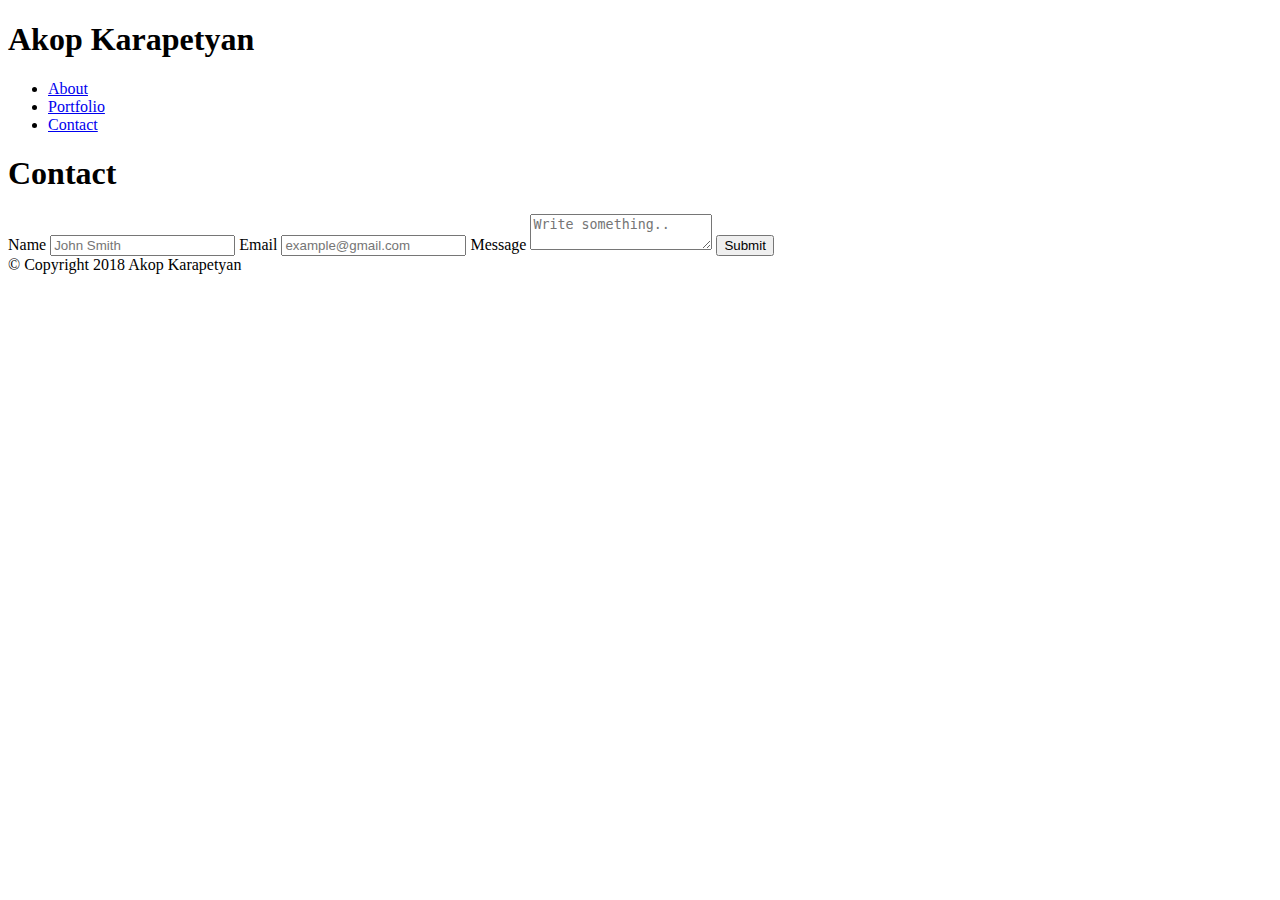
==== contact.html @ e9a8559c "Contact HTML done 1" ====
<!DOCTYPE html>
<html lang="en">
<head>
    <meta charset="UTF-8">
    <meta name="viewport" content="width=device-width, initial-scale=1.0">
    <meta http-equiv="X-UA-Compatible" content="ie=edge">
    <title>Contact</title>
</head>
<body>
    <header>
        <h1>Akop Karapetyan</h1>
    </header>
    <nav>
        <ul>
            <li><a href="index.html">About</a></li>
            <li><a href="portfolio.html">Portfolio</a></li>
            <li><a href="#" class="active">Contact</a></li>
        </ul>
    </nav>
    <h1>
        Contact
    </h1>

    <div class="container">
              <div class="column">
                <form action="/action_page.php">
                  <label for="fname">Name</label>
                  <input type="text" id="fname" name="firstname" placeholder="John Smith">
                  <label for="email">Email</label>
                  <input type="text" id="email" name="email" placeholder="example@gmail.com">
                  <label for="subject">Message</label>
                  <textarea id="message" name="message" placeholder="Write something.."></textarea>
                  <input type="submit" value="Submit">
                </form>
              </div>
            </div>
          </div>
    <footer>
        &copy; Copyright 2018 Akop Karapetyan
    </footer>
</body>
</html>
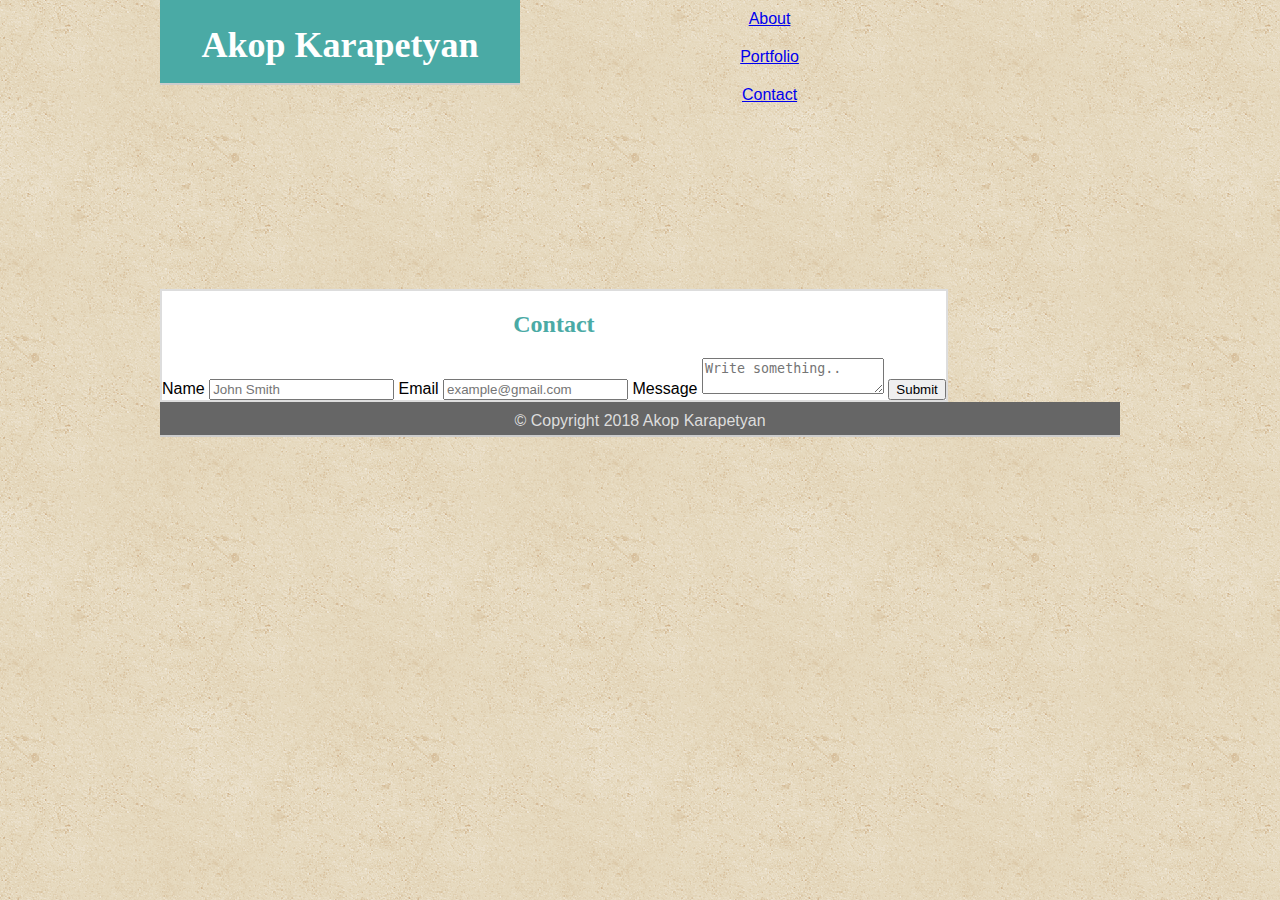
==== commit 1633660d: "working css" ====
--- a/contact.html
+++ b/contact.html
@@ -4,37 +4,44 @@
     <meta charset="UTF-8">
     <meta name="viewport" content="width=device-width, initial-scale=1.0">
     <meta http-equiv="X-UA-Compatible" content="ie=edge">
+    <link rel="stylesheet" type="text/css" href="./assets/css/style.css">
     <title>Contact</title>
 </head>
 <body>
     <header>
-        <h1>Akop Karapetyan</h1>
+        <div class="logo">
+            <h1>Akop Karapetyan</h1>
+        <div>
     </header>
-    <nav>
+    <nav class="nav">
         <ul>
             <li><a href="index.html">About</a></li>
             <li><a href="portfolio.html">Portfolio</a></li>
             <li><a href="#" class="active">Contact</a></li>
         </ul>
     </nav>
-    <h1>
-        Contact
-    </h1>
+    <div class="content">
+        <div class="main">
+            <h2>
+                Contact
+            </h2>
 
-    <div class="container">
-              <div class="column">
-                <form action="/action_page.php">
-                  <label for="fname">Name</label>
-                  <input type="text" id="fname" name="firstname" placeholder="John Smith">
-                  <label for="email">Email</label>
-                  <input type="text" id="email" name="email" placeholder="example@gmail.com">
-                  <label for="subject">Message</label>
-                  <textarea id="message" name="message" placeholder="Write something.."></textarea>
-                  <input type="submit" value="Submit">
-                </form>
-              </div>
+            <div class="container">
+                <div class="column">
+                    <form action="/action_page.php">
+                        <label for="fname">Name</label>
+                        <input type="text" id="fname" name="firstname" placeholder="John Smith">
+                        <label for="email">Email</label>
+                        <input type="text" id="email" name="email" placeholder="example@gmail.com">
+                        <label for="subject">Message</label>
+                        <textarea id="message" name="message" placeholder="Write something.."></textarea>
+                        <input type="submit" value="Submit">
+                    </form>
+                </div>
             </div>
-          </div>
+        </div>
+    </div>
+    
     <footer>
         &copy; Copyright 2018 Akop Karapetyan
     </footer>
--- a/assets/css/style.css
+++ b/assets/css/style.css
@@ -0,0 +1,79 @@
+* {
+    box-sizing: border-box;
+    /* float: left; */
+  }
+body{
+    background-image: url("../images/vintage-concrete.png");
+    width: 960px;
+    font-family: 'Arial', 'Helvetica Neue', Helvetica, sans-serif;
+    text-align: center;
+    margin:0 auto;
+}
+h1, h2 {
+    font-family: 'Georgia', Times, Times New Roman, serif;
+}
+
+h2 {
+    color: #4aaaa5;
+}
+
+.headshot{
+    float: left;
+}
+.logo {
+    float: left;
+	background-color: #4aaaa5;
+	border-bottom: 2px solid #cccccc;
+	color: #ffffff;
+	width: 360px;
+	/* margin-bottom: 50px; */
+	font-family: 'Georgia', Times, Times New Roman, serif;
+	text-align: center;
+	font-size: 18px;
+	font-weight: bold;
+    vertical-align: middle; 
+    border-bottom: 2px solid #cccccc;
+	background-color: #4aaaa5;
+	height: 85px;
+}
+.main {
+    float: left;
+    margin-top: 175px;
+    background: #ffffff;
+    border: #dddddd 2px solid; 
+}
+
+nav {
+    width: 270px;
+    float: right;
+    text-align: center;
+    margin-right: 125px;
+    width: 270px;
+    text-align: center;
+    margin-right: 125px;
+}
+
+ul {
+	list-style: none;
+	margin: 0;
+	padding: 0;
+}
+
+li {
+	/* float: left; */
+	width: 33%;
+	padding: 10px;
+}
+
+footer {
+    width: 100%;
+	padding: 10px;
+	height: 35px;
+	background-color: #666666;
+	border-bottom: 2px solid #cccccc;
+	color: #dddddd;
+    text-align: center;
+    vertical-align:botom;
+    margin: 0 auto;
+    float: left;
+}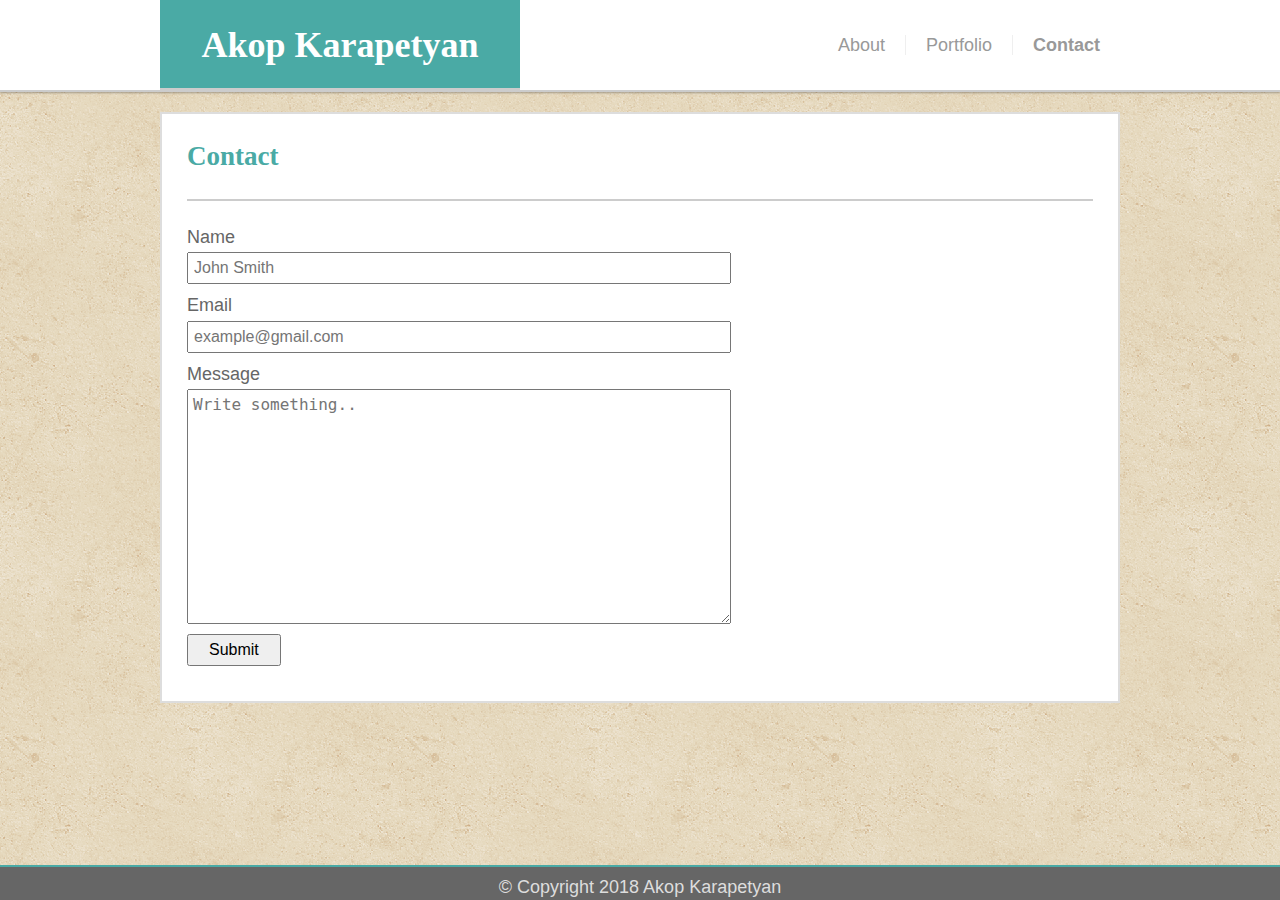
==== commit d347fa64: "finishing touches 1" ====
--- a/contact.html
+++ b/contact.html
@@ -9,41 +9,43 @@
 </head>
 <body>
     <header>
-        <div class="logo">
-            <h1>Akop Karapetyan</h1>
-        <div>
+        <div class="wrapper">
+            <div class="logo">
+                <h1>Akop Karapetyan</h1>
+            </div>
+            <nav class="nav">
+                <ul>
+                    <li><a href="index.html">About</a></li>
+                    <li><a href="portfolio.html" class="withDivider">Portfolio</a></li>
+                    <li><a href="#" class="active withDivider">Contact</a></li>
+                </ul>
+            </nav>
+        </div>
     </header>
-    <nav class="nav">
-        <ul>
-            <li><a href="index.html">About</a></li>
-            <li><a href="portfolio.html">Portfolio</a></li>
-            <li><a href="#" class="active">Contact</a></li>
-        </ul>
-    </nav>
-    <div class="content">
-        <div class="main">
+
+    <section class="content">
+        <div class="wrapper main">
             <h2>
                 Contact
             </h2>
-
-            <div class="container">
-                <div class="column">
-                    <form action="/action_page.php">
-                        <label for="fname">Name</label>
-                        <input type="text" id="fname" name="firstname" placeholder="John Smith">
-                        <label for="email">Email</label>
-                        <input type="text" id="email" name="email" placeholder="example@gmail.com">
-                        <label for="subject">Message</label>
-                        <textarea id="message" name="message" placeholder="Write something.."></textarea>
-                        <input type="submit" value="Submit">
-                    </form>
-                </div>
+            <div class="column">
+                <form action="#">
+                    <label for="firstname">Name</label>
+                    <input type="text" id="fname" name="firstname" placeholder="John Smith">
+                    <label for="email">Email</label>
+                    <input type="email" id="email" name="email" placeholder="example@gmail.com">
+                    <label for="message">Message</label>
+                    <textarea id="message" name="message" placeholder="Write something.."></textarea>
+                    <button type="submit">Submit</button>
+                </form>
             </div>
         </div>
-    </div>
-    
+    </section>
+    <div class="spacer"></div>
     <footer>
-        &copy; Copyright 2018 Akop Karapetyan
+        <div class="wrapper">
+            &copy; Copyright 2018 Akop Karapetyan
+        </div>
     </footer>
 </body>
 </html>--- a/assets/css/style.css
+++ b/assets/css/style.css
@@ -2,23 +2,79 @@
     box-sizing: border-box;
     /* float: left; */
   }
+form *{
+    display: block;
+}
+form input, textarea, button{
+    font-size: 16px;
+    padding: 5px;
+    width: 60%;
+    margin-bottom: 10px;
+}
+button {
+    width: auto;
+    padding: 5px 20px;
+}
+label {
+    padding-bottom: 3px;
+}
+textarea {
+    height: 235px;
+}
+
+html{
+    height: 100%;
+}
 body{
     background-image: url("../images/vintage-concrete.png");
-    width: 960px;
+    width: 100%;
     font-family: 'Arial', 'Helvetica Neue', Helvetica, sans-serif;
-    text-align: center;
-    margin:0 auto;
+    margin: 0;
+    min-height: 100%;
+    padding: 0px;
+    position: relative;
+    font-size: 18px;
+    color: #666666;
 }
-h1, h2 {
+h1, h2, h3, h4, h4, h5, h6 {
     font-family: 'Georgia', Times, Times New Roman, serif;
 }
 
 h2 {
     color: #4aaaa5;
+    /* border-bottom: #ccc solid 2px; */
+    border-bottom: 2px #ccc solid;
+    margin: 0 0 25px;
+    padding-bottom: 25px;
 }
+.wrapper {
+    width: 960px;
+    margin: 0 auto;
+}
+section {
+    width: 100%;
+}
+header {
+	box-shadow: rgba(0, 0, 0, .3) 0 1px 2px;
+	background: #ffffff;
+	color: #ffffff;
+	overflow: auto;
+	border-bottom: 2px solid #cccccc;
+	/* position: initial; */
+	width: 100%;
+}
+nav {
+    /* margin-top: 20px; */
+    float: right;
+    text-align: center;
+    line-height: 90px;
+}
+
 
 .headshot{
     float: left;
+    width: 275px;
+    padding: 0 25px 15px 0;
 }
 .logo {
     float: left;
@@ -34,35 +90,69 @@
     vertical-align: middle; 
     border-bottom: 2px solid #cccccc;
 	background-color: #4aaaa5;
-	height: 85px;
+	height:90px;
 }
 .main {
-    float: left;
-    margin-top: 175px;
+    margin-top: 20px;
     background: #ffffff;
-    border: #dddddd 2px solid; 
+    border: #dddddd 2px solid;
+    padding: 25px;
+    line-height: 1.3;
 }
 
-nav {
-    width: 270px;
-    float: right;
-    text-align: center;
-    margin-right: 125px;
-    width: 270px;
-    text-align: center;
-    margin-right: 125px;
+a {
+	color: #999999;
+    text-decoration: none;
+    padding-left: 20px;
+    padding-right: 20px;
 }
-
+a.active {
+    font-weight: bold;
+}
+.withDivider{
+    border-left: 1px solid #efefef;
+}
 ul {
 	list-style: none;
 	margin: 0;
-	padding: 0;
+    padding: 0;
+    display: flex;
 }
 
 li {
-	/* float: left; */
-	width: 33%;
-	padding: 10px;
+	float: left;
+}
+.clearfix {
+    clear: both;
+}
+#portfolio .portfolioIMG{
+    width: 325px;
+    /* padding-bottom: 25px;
+    padding-right: 25px; */
+}
+.spacer {
+    padding-top: 50px;
+}
+figure {
+    margin: 0 25px 25px 0;
+    position: relative;
+}
+figcaption {
+    font-family: Georgia, 'Times New Roman', Times, serif;
+    position: absolute;
+    bottom: 0;
+    left: 0;
+    text-align: center;
+    width: 100%;
+    color: #ffffff;
+    background: #4aaaa5;
+    padding-bottom: 20px;
+    margin-bottom: 25px;
+    padding-top: 20px;
+    font-size: 18px
+}
+.imageContainer {
+    float: left;
 }
 
 footer {
@@ -70,10 +160,10 @@
 	padding: 10px;
 	height: 35px;
 	background-color: #666666;
-	border-bottom: 2px solid #cccccc;
+	border-top: 2px solid #4aaaa5;
 	color: #dddddd;
     text-align: center;
-    vertical-align:botom;
-    margin: 0 auto;
-    float: left;
+    margin-top: 25px;
+    position: absolute;
+    bottom: 0;
 }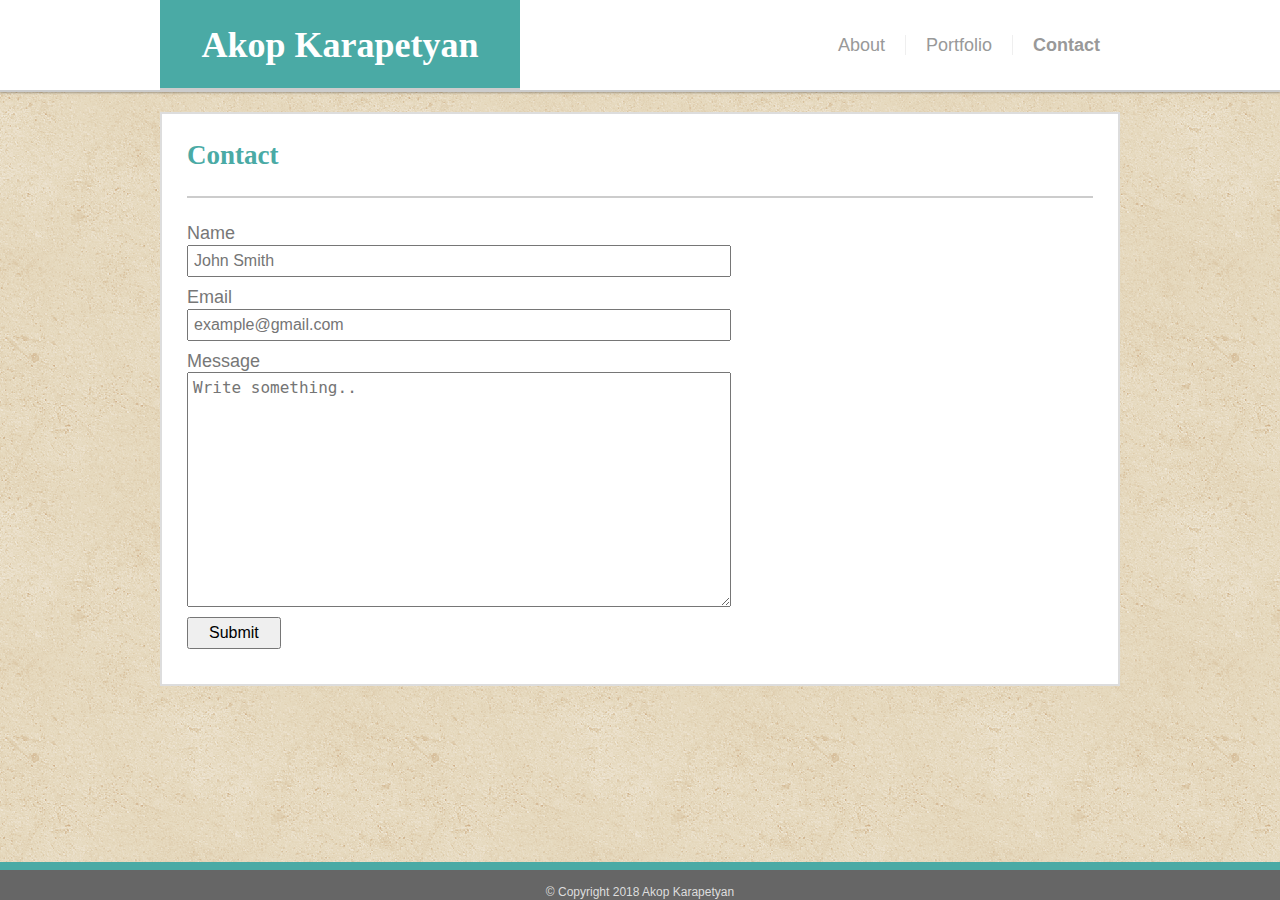
==== commit a2a8fad1: "cleaning code 2" ====
--- a/contact.html
+++ b/contact.html
@@ -8,6 +8,7 @@
     <title>Contact</title>
 </head>
 <body>
+    
     <header>
         <div class="wrapper">
             <div class="logo">
@@ -41,6 +42,7 @@
             </div>
         </div>
     </section>
+    
     <div class="spacer"></div>
     <footer>
         <div class="wrapper">
--- a/assets/css/style.css
+++ b/assets/css/style.css
@@ -1,28 +1,10 @@
 * {
     box-sizing: border-box;
-    /* float: left; */
-  }
-form *{
-    display: block;
+ }
+.clearfix {
+    clear: both;
 }
-form input, textarea, button{
-    font-size: 16px;
-    padding: 5px;
-    width: 60%;
-    margin-bottom: 10px;
-}
-button {
-    width: auto;
-    padding: 5px 20px;
-}
-label {
-    padding-bottom: 3px;
-}
-textarea {
-    height: 235px;
-}
-
-html{
+ html{
     height: 100%;
 }
 body{
@@ -34,25 +16,7 @@
     padding: 0px;
     position: relative;
     font-size: 18px;
-    color: #666666;
-}
-h1, h2, h3, h4, h4, h5, h6 {
-    font-family: 'Georgia', Times, Times New Roman, serif;
-}
-
-h2 {
-    color: #4aaaa5;
-    /* border-bottom: #ccc solid 2px; */
-    border-bottom: 2px #ccc solid;
-    margin: 0 0 25px;
-    padding-bottom: 25px;
-}
-.wrapper {
-    width: 960px;
-    margin: 0 auto;
-}
-section {
-    width: 100%;
+    color: #777777;
 }
 header {
 	box-shadow: rgba(0, 0, 0, .3) 0 1px 2px;
@@ -60,46 +24,22 @@
 	color: #ffffff;
 	overflow: auto;
 	border-bottom: 2px solid #cccccc;
-	/* position: initial; */
 	width: 100%;
 }
+h1, h2, h3, h4, h4, h5, h6 {
+    font-family: 'Georgia', Times, Times New Roman, serif;
+}
+h2 {
+    color: #4aaaa5;
+    border-bottom: 2px #ccc solid;
+    margin: 0 0 25px;
+    padding-bottom: 25px;
+}
 nav {
-    /* margin-top: 20px; */
     float: right;
     text-align: center;
     line-height: 90px;
 }
-
-
-.headshot{
-    float: left;
-    width: 275px;
-    padding: 0 25px 15px 0;
-}
-.logo {
-    float: left;
-	background-color: #4aaaa5;
-	border-bottom: 2px solid #cccccc;
-	color: #ffffff;
-	width: 360px;
-	/* margin-bottom: 50px; */
-	font-family: 'Georgia', Times, Times New Roman, serif;
-	text-align: center;
-	font-size: 18px;
-	font-weight: bold;
-    vertical-align: middle; 
-    border-bottom: 2px solid #cccccc;
-	background-color: #4aaaa5;
-	height:90px;
-}
-.main {
-    margin-top: 20px;
-    background: #ffffff;
-    border: #dddddd 2px solid;
-    padding: 25px;
-    line-height: 1.3;
-}
-
 a {
 	color: #999999;
     text-decoration: none;
@@ -118,20 +58,65 @@
     padding: 0;
     display: flex;
 }
-
 li {
 	float: left;
 }
-.clearfix {
-    clear: both;
+.headshot{
+    float: left;
+    width: 275px;
+    padding: 0 25px 15px 0;
+}
+form input, textarea, button{
+    display: block;
+    font-size: 16px;
+    padding: 5px;
+    width: 60%;
+    margin-bottom: 10px;
+}
+button {
+    width: auto;
+    padding: 5px 20px;
+}
+label {
+    padding-bottom: 3px;
+}
+textarea {
+    height: 235px;
+}
+.wrapper {
+    width: 960px;
+    margin: 0 auto;
+}
+section {
+    width: 100%;
+}
+.logo {
+    float: left;
+	background-color: #4aaaa5;
+	border-bottom: 2px solid #cccccc;
+	color: #ffffff;
+	width: 360px;
+	font-family: 'Georgia', Times, Times New Roman, serif;
+	text-align: center;
+	font-size: 18px;
+	font-weight: bold;
+    vertical-align: middle; 
+    border-bottom: 2px solid #cccccc;
+	background-color: #4aaaa5;
+	height:90px;
+}
+.main {
+    margin-top: 20px;
+    background: #ffffff;
+    border: #dddddd 2px solid;
+    padding: 25px;
+    line-height: 1.2;
 }
 #portfolio .portfolioIMG{
     width: 325px;
-    /* padding-bottom: 25px;
-    padding-right: 25px; */
 }
 .spacer {
-    padding-top: 50px;
+    padding-top: 75px;
 }
 figure {
     margin: 0 25px 25px 0;
@@ -154,16 +139,25 @@
 .imageContainer {
     float: left;
 }
-
+.hover-outline { 
+    margin-left: 30px;
+    margin-top: 10px;
+}
+.hover-outline:hover {
+    outline: 5px solid gray;
+    outline-offset: 10px;
+}
 footer {
     width: 100%;
-	padding: 10px;
+	padding: 15px;
 	height: 35px;
 	background-color: #666666;
-	border-top: 2px solid #4aaaa5;
+	border-top: 8px solid #4aaaa5;
 	color: #dddddd;
     text-align: center;
     margin-top: 25px;
     position: absolute;
     bottom: 0;
+    font-size: 12px;
+    line-height: 14px;
 }